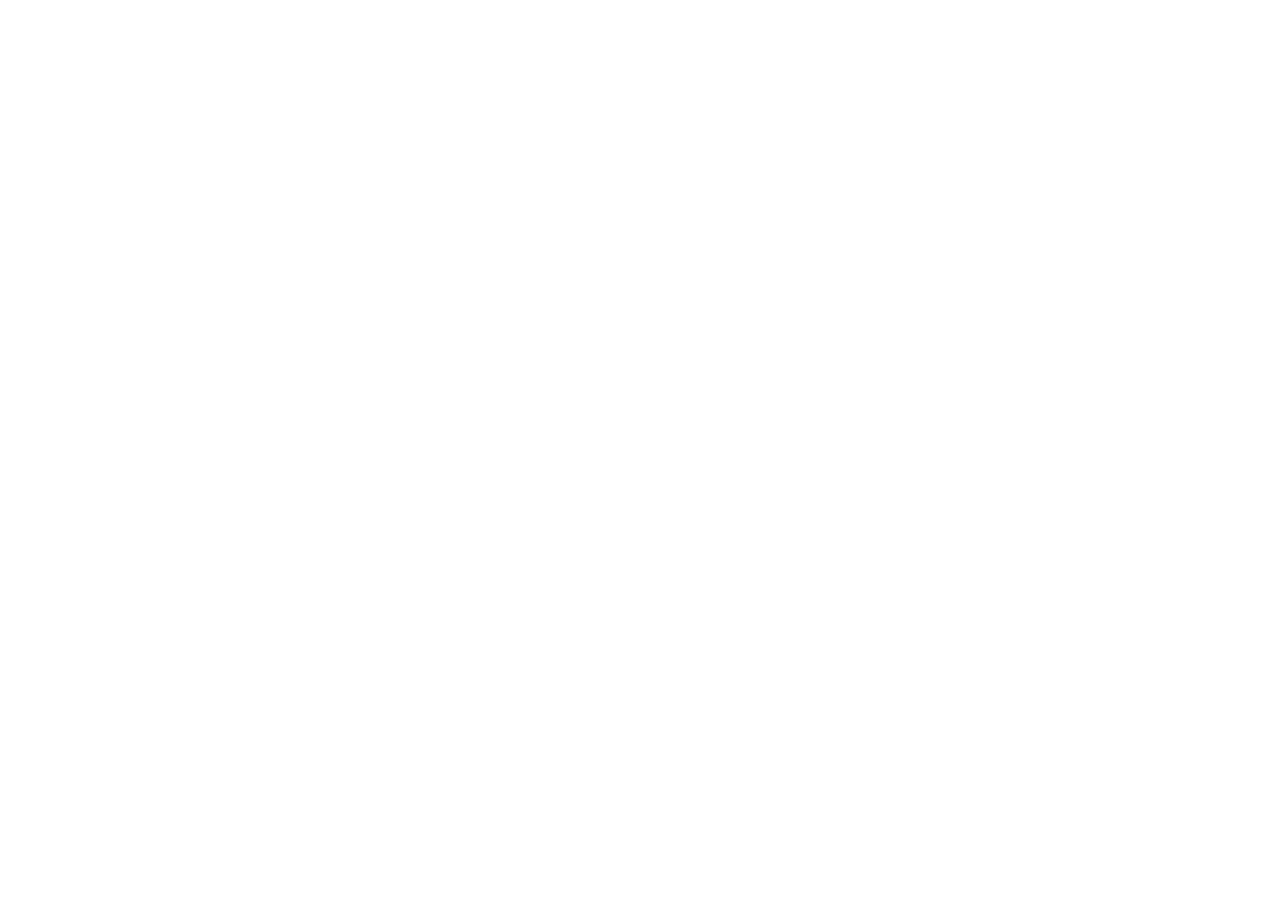
==== GetStarted/Getstarted.html @ 61be8024 "first commit" ====
<!DOCTYPE html>
<html lang="en">
<head>
    <meta charset="UTF-8">
    <meta name="viewport" content="width=device-width, initial-scale=1.0">
    <title>Get started</title>
</head>
<body>
    
</body>
</html>
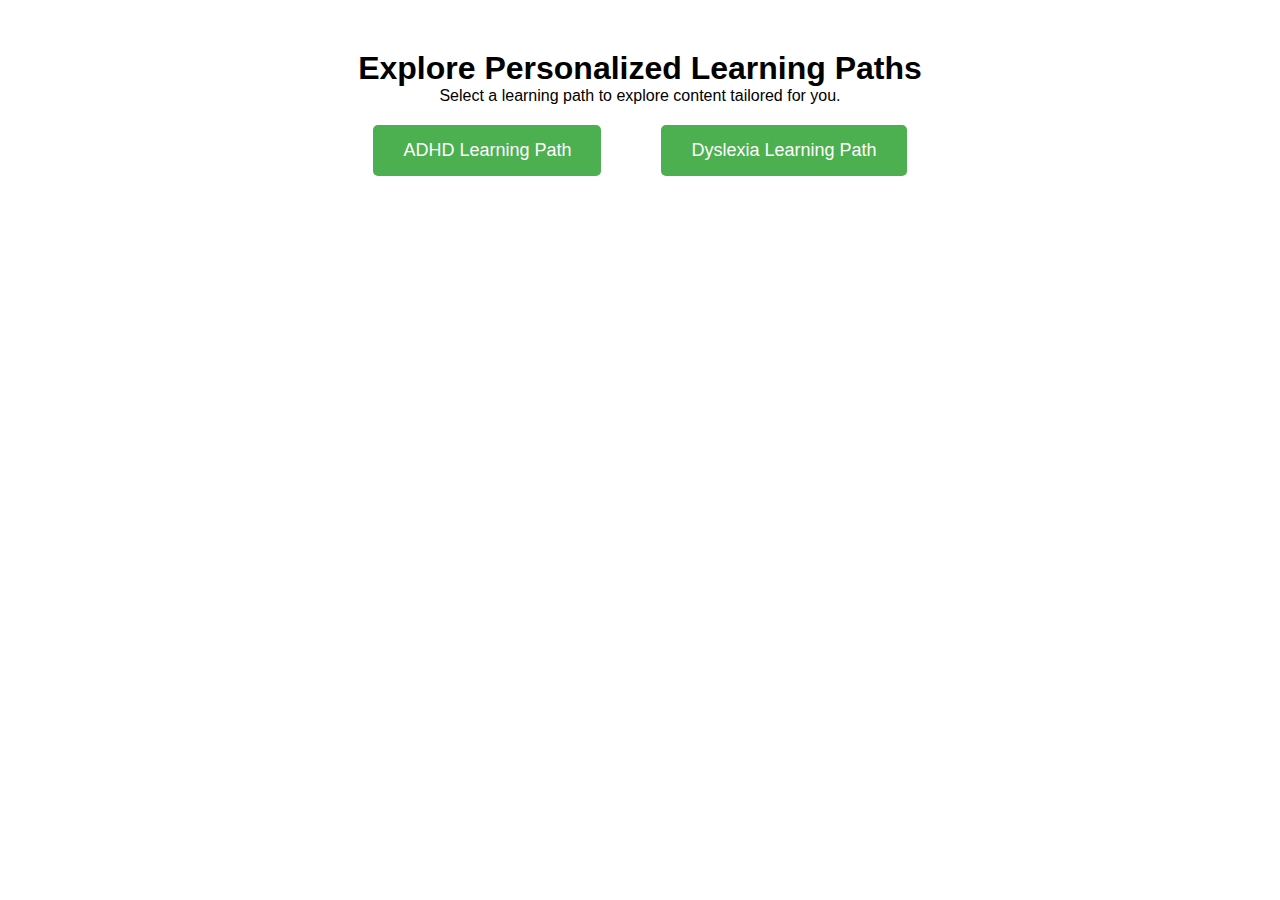
==== commit b1cd61fc: "dikkkt hai" ====
--- a/GetStarted/Getstarted.html
+++ b/GetStarted/Getstarted.html
@@ -1,11 +1,22 @@
 <!DOCTYPE html>
 <html lang="en">
+
 <head>
     <meta charset="UTF-8">
     <meta name="viewport" content="width=device-width, initial-scale=1.0">
-    <title>Get started</title>
+    <title>Explore Learning Paths</title>
+    <link rel="stylesheet" href="GetStarted.css">
 </head>
+
 <body>
-    
+    <div class="container">
+        <h1>Explore Personalized Learning Paths</h1>
+        <p>Select a learning path to explore content tailored for you.</p>
+        <div class="button-container">
+            <a href="../LearningPaths/adhd.html" class="button">ADHD Learning Path</a>
+            <a href="../LearningPaths/dyslexia.html" class="button">Dyslexia Learning Path</a>
+        </div>
+    </div>
 </body>
+
 </html>--- a/GetStarted/GetStarted.css
+++ b/GetStarted/GetStarted.css
@@ -0,0 +1,47 @@
+/* Basic Reset */
+body, h1, p, a {
+    margin: 0;
+    padding: 0;
+    text-decoration: none;
+    font-family: Arial, sans-serif;
+}
+
+/* Container */
+.container {
+    text-align: center;
+    margin-top: 50px;
+}
+
+/* Buttons */
+.button, .back-button {
+    display: inline-block;
+    padding: 15px 30px;
+    margin: 20px;
+    font-size: 18px;
+    background-color: #4CAF50; /* Green */
+    color: white;
+    border: none;
+    border-radius: 5px;
+    cursor: pointer;
+    text-decoration: none;
+}
+
+.button:hover, .back-button:hover {
+    background-color: #45a049; /* Darker green */
+}
+
+/* Back button styling */
+.back-button {
+    background-color: #555555; /* Dark grey */
+}
+
+.back-button:hover {
+    background-color: #333333; /* Darker grey */
+}
+
+/* Container for buttons */
+.button-container {
+    display: flex;
+    justify-content: center;
+    gap: 20px;
+}
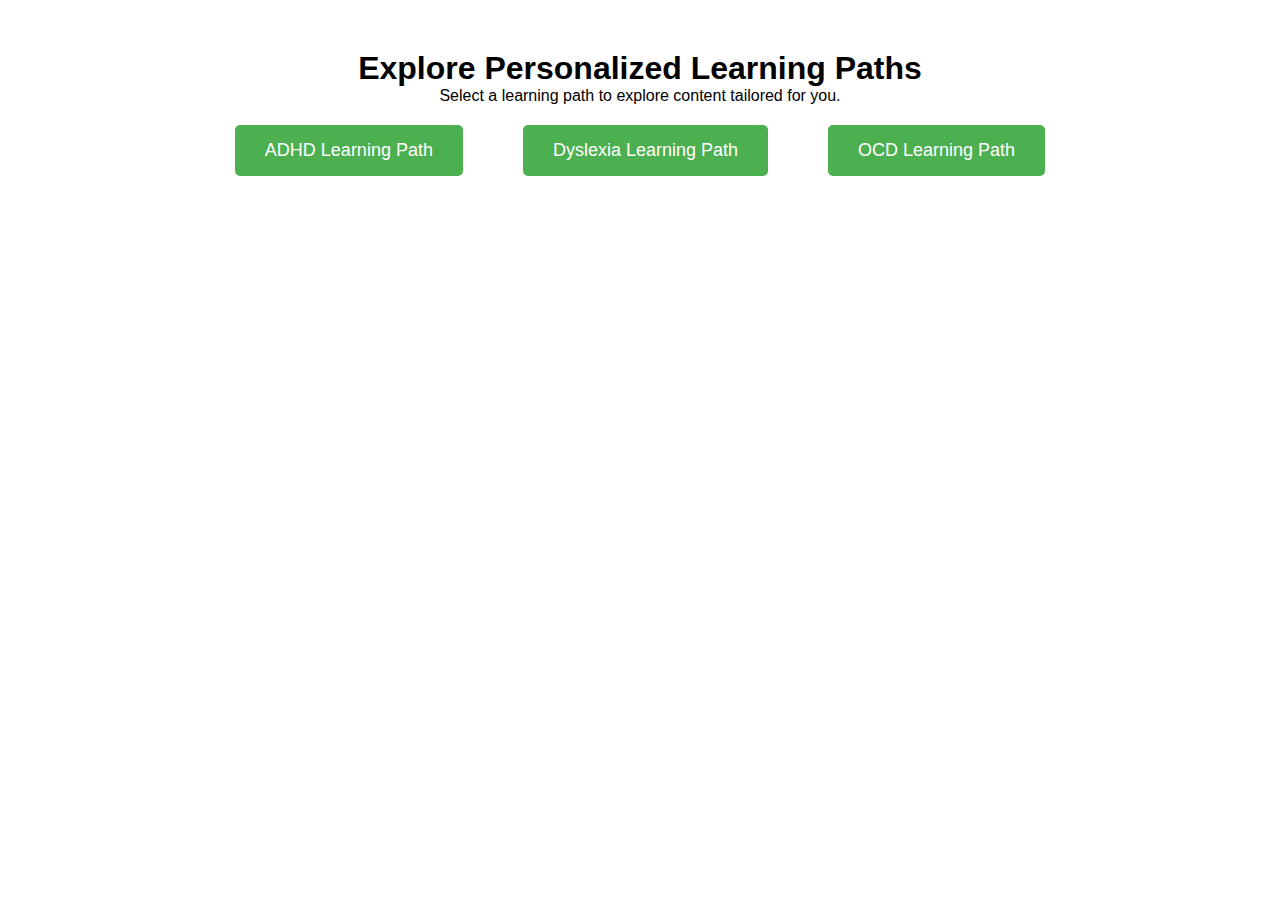
==== commit 35f6af48: "dubi dubi" ====
--- a/GetStarted/Getstarted.html
+++ b/GetStarted/Getstarted.html
@@ -15,6 +15,7 @@
         <div class="button-container">
             <a href="../LearningPaths/adhd.html" class="button">ADHD Learning Path</a>
             <a href="../LearningPaths/dyslexia.html" class="button">Dyslexia Learning Path</a>
+            <a href="bisht url" class="button">OCD Learning Path</a>
         </div>
     </div>
 </body>
--- a/GetStarted/GetStarted.css
+++ b/GetStarted/GetStarted.css
@@ -45,3 +45,21 @@
     justify-content: center;
     gap: 20px;
 }
+
+.video-container {
+    background-color: #ffffff;
+    border-radius: 10px;
+    box-shadow: 0 4px 10px rgba(0, 0, 0, 0.1);
+    padding: 20px;
+    max-width: 800px;
+    width: 100%;
+    text-align: center;
+    display: flex;
+    align-items: center;
+    justify-content: center;
+}
+
+video {
+    width: 100%;
+    border-radius: 10px;
+}